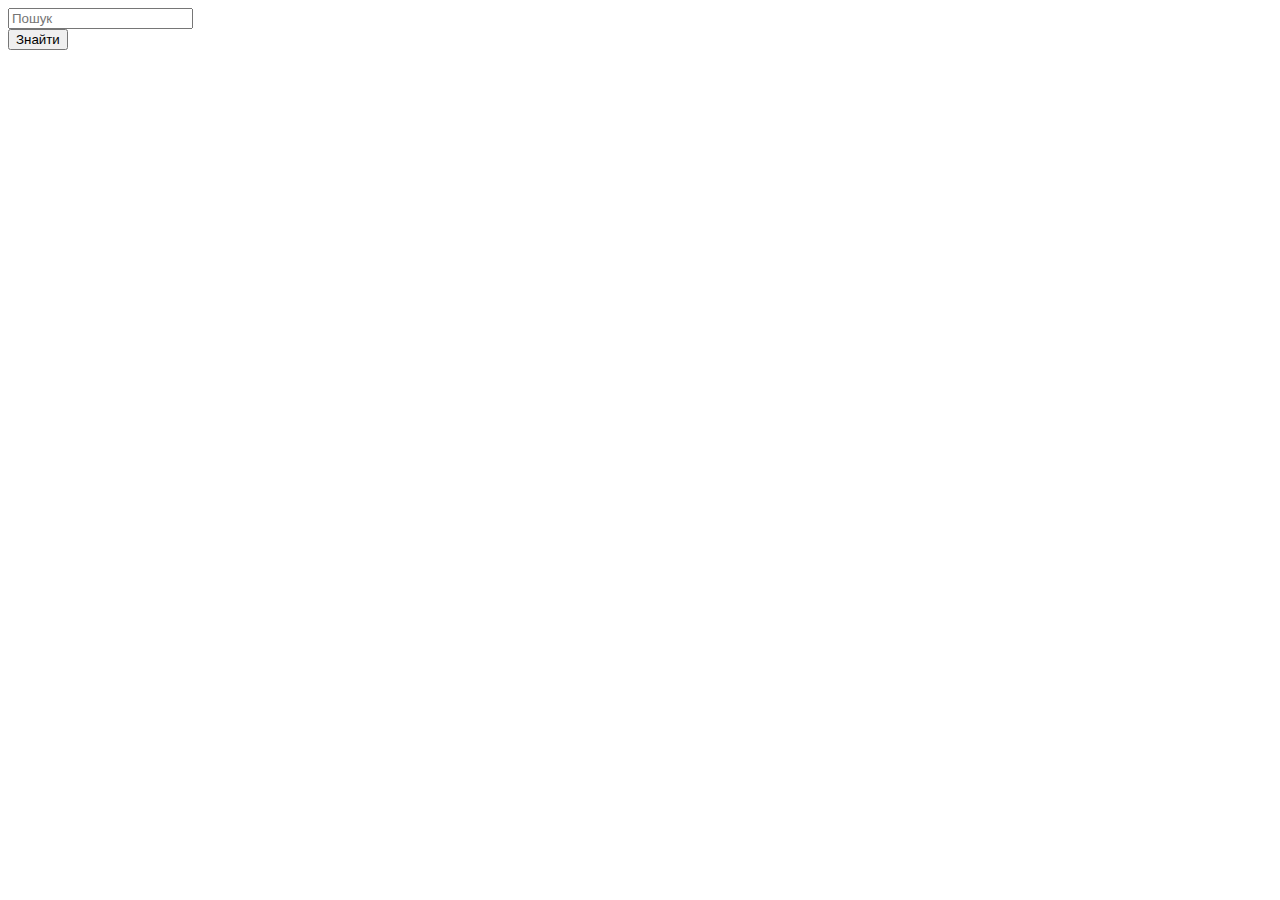
==== src/main/resources/templates/cache.html @ ee7457e2 "update" ====
<!DOCTYPE html>
<html xmlns:th="http://www.thymeleaf.org">
<head>
    <title>Результати пошуку</title>
    <link data-th-href="@{/css/bootstrap.min.css}" rel="stylesheet">
    <link data-th-href="@{/css/main.css}" rel="stylesheet">
</head>
<body>
<div class="container">
    <div class="row mt-5">
        <div class="col-md-6 offset-md-3">
            <form id="search-form" th:action="@{/search}" method="get">
                <div class="input-group">
                    <input type="text" class="form-control" name="keyword" id="searchText"
                           placeholder="Пошук">
                    <div class="input-group-append">
                        <button type="submit" class="btn btn-primary">Знайти</button>
                    </div>
                </div>
            </form>
        </div>
    </div>
    <div class="row">
        <div th:utext="${content}"></div>
    </div>
</div>
</body>
</html>
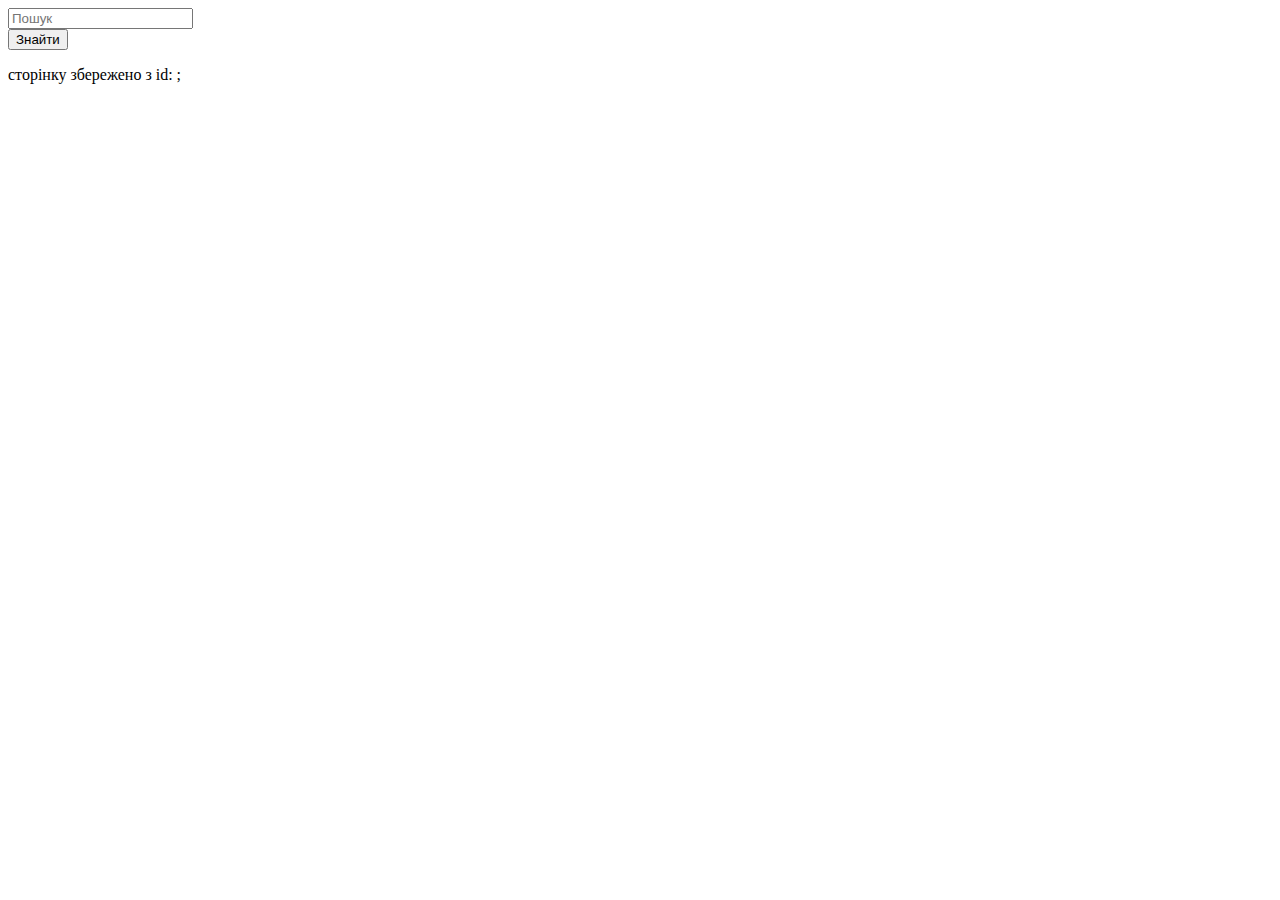
==== commit f13c5282: "update" ====
--- a/src/main/resources/templates/cache.html
+++ b/src/main/resources/templates/cache.html
@@ -20,6 +20,10 @@
             </form>
         </div>
     </div>
+    <div class="pt-2 "></div>
+    <p>сторінку збережено з id: <span th:text="${id}"></span> ;&nbsp;&nbsp;</p>
+    <div class="border "></div>
+    <div class="pt-2 "></div>
     <div class="row">
         <div th:utext="${content}"></div>
     </div>
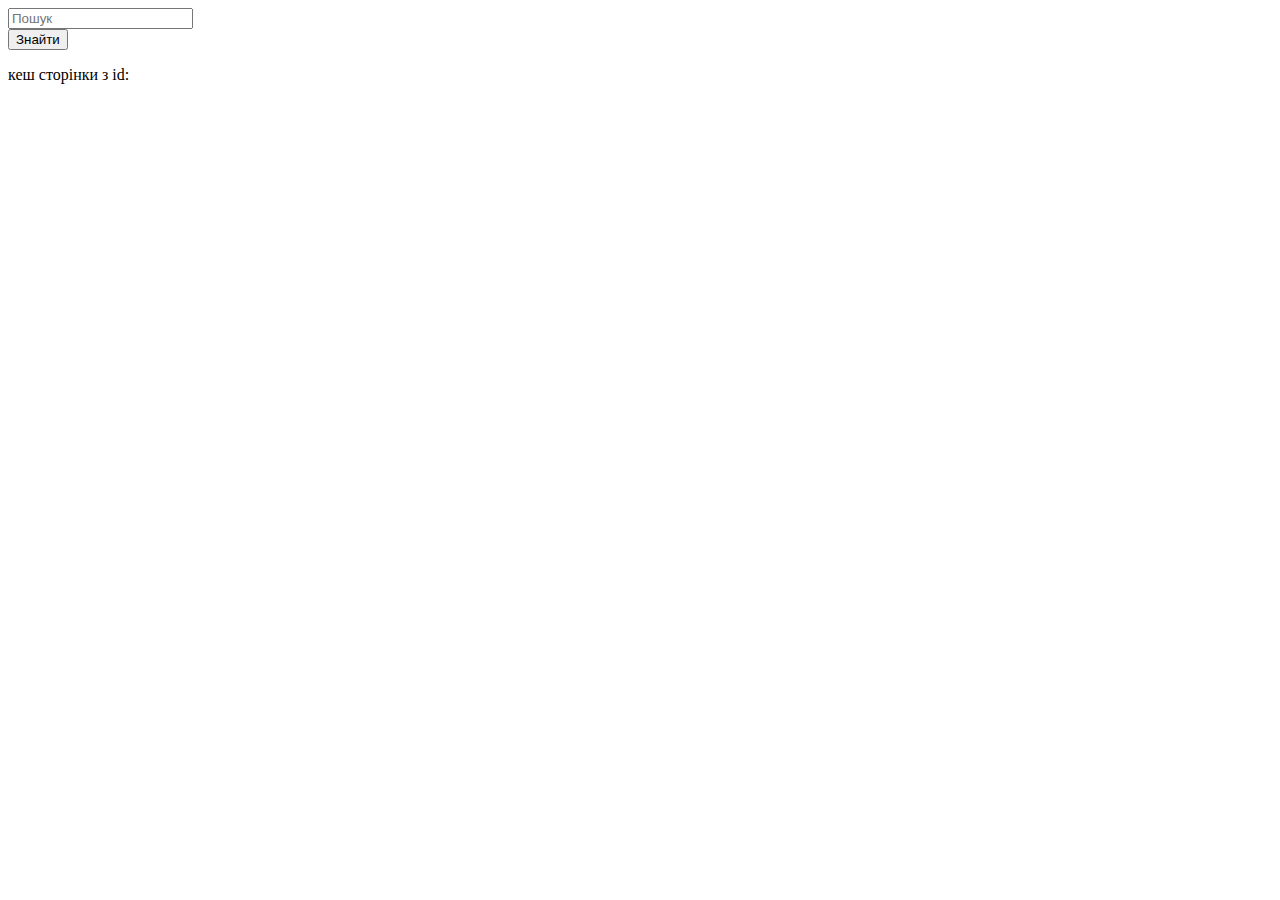
==== commit 90a0bdd6: "update" ====
--- a/src/main/resources/templates/cache.html
+++ b/src/main/resources/templates/cache.html
@@ -21,7 +21,7 @@
         </div>
     </div>
     <div class="pt-2 "></div>
-    <p>сторінку збережено з id: <span th:text="${id}"></span> ;&nbsp;&nbsp;</p>
+    <p>кеш сторінки з id: <span th:text="${id}"></span></p>
     <div class="border "></div>
     <div class="pt-2 "></div>
     <div class="row">
